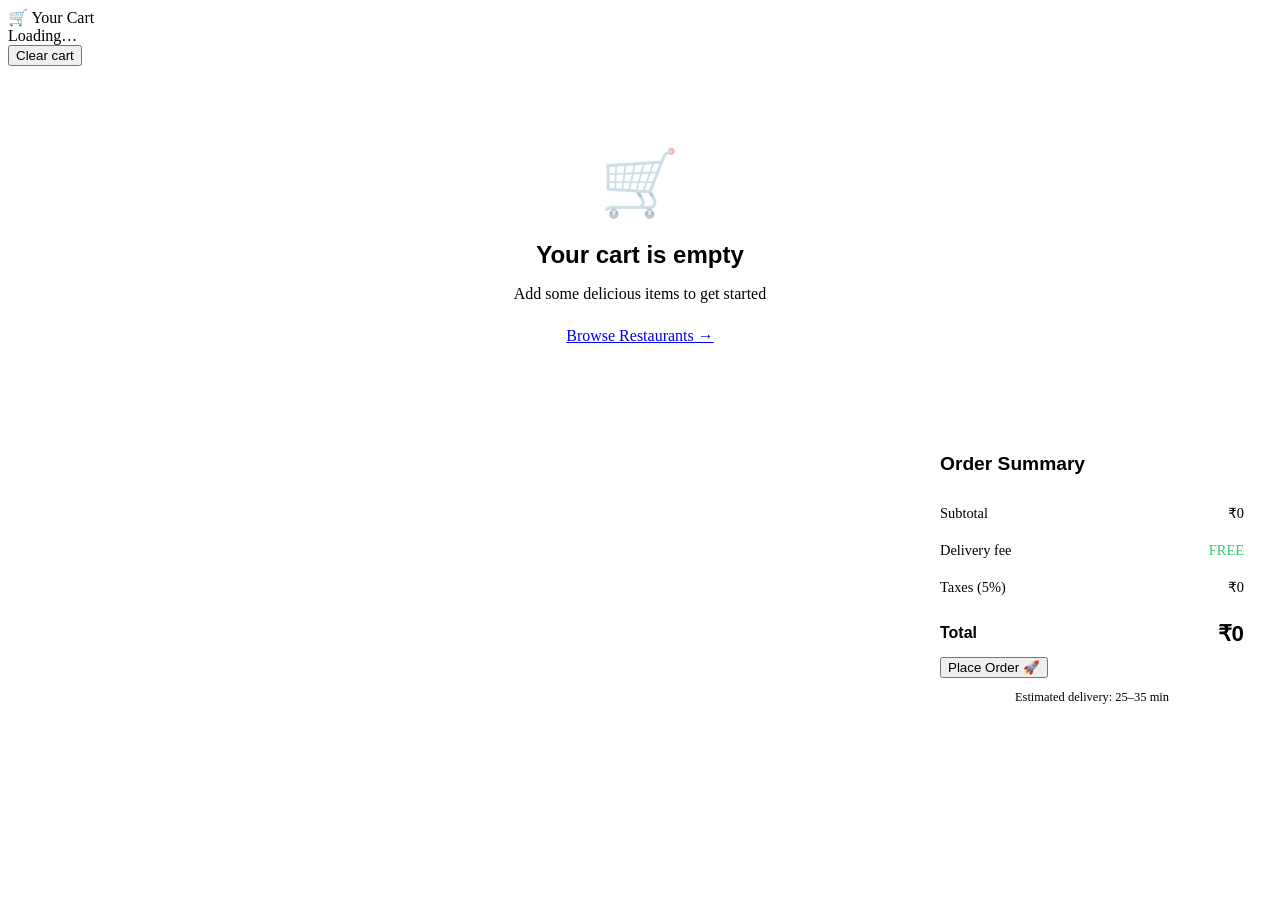
==== biteright/templates/cart.html @ d39e5c37 "Initial commit" ====
<!DOCTYPE html>
<html lang="en">
<head>
<meta charset="UTF-8"/>
<meta name="viewport" content="width=device-width, initial-scale=1.0"/>
<title>BiteRight — Cart</title>
<link rel="stylesheet" href="/static/style.css"/>
<style>
.cart-layout { display:grid;grid-template-columns:1fr 360px;gap:28px;align-items:start; }
.cart-item { background:var(--surface);border:1px solid var(--border);border-radius:var(--radius);padding:18px;display:flex;gap:16px;align-items:center;transition:var(--transition); }
.cart-item:hover { border-color:var(--border-hot); }
.ci-emoji { width:56px;height:56px;background:var(--surface2);border-radius:12px;display:flex;align-items:center;justify-content:center;font-size:1.8rem;flex-shrink:0; }
.ci-info  { flex:1;min-width:0; }
.ci-name  { font-family:'Syne',sans-serif;font-weight:700;font-size:0.95rem;margin-bottom:4px;white-space:nowrap;overflow:hidden;text-overflow:ellipsis; }
.ci-rest  { font-size:0.78rem;color:var(--text2);margin-bottom:8px; }
.ci-price { font-size:1rem;font-weight:700;color:var(--primary); }
.qty-ctrl { display:flex;align-items:center;gap:10px; }
.qty-btn  { width:30px;height:30px;border-radius:50%;border:1.5px solid var(--border);background:var(--surface2);color:var(--text);cursor:pointer;font-size:1.1rem;font-weight:700;display:flex;align-items:center;justify-content:center;transition:var(--transition); }
.qty-btn:hover { border-color:var(--primary);color:var(--primary);background:var(--primary-glow); }
.qty-val  { font-weight:700;min-width:22px;text-align:center;font-size:0.95rem; }
.remove-btn { background:none;border:none;color:var(--text3);cursor:pointer;font-size:1.2rem;padding:4px;transition:var(--transition);border-radius:6px; }
.remove-btn:hover { color:#E74C3C;background:rgba(231,76,60,0.1); }
.order-summary { background:var(--surface);border:1px solid var(--border);border-radius:var(--radius-lg);padding:28px;position:sticky;top:80px; }
.os-title { font-family:'Syne',sans-serif;font-weight:800;font-size:1.2rem;margin-bottom:20px; }
.os-row   { display:flex;justify-content:space-between;align-items:center;padding:10px 0;border-bottom:1px solid var(--border);font-size:0.9rem;color:var(--text2); }
.os-total     { font-family:'Syne',sans-serif;font-size:1rem;font-weight:800;color:var(--text); }
.os-total-val { font-family:'Syne',sans-serif;font-size:1.4rem;font-weight:800;color:var(--primary); }
.place-order-btn .shine { position:absolute;inset:0;background:linear-gradient(90deg,transparent,rgba(255,255,255,0.15),transparent);transform:translateX(-100%);animation:shine 2.5s infinite; }
@keyframes shine { to{transform:translateX(200%)} }
.place-order-btn { position:relative;overflow:hidden; }
.success-overlay { position:fixed;inset:0;z-index:300;background:rgba(14,12,10,0.95);display:none;align-items:center;justify-content:center;flex-direction:column;gap:16px; }
.success-overlay.show { display:flex; }
.success-icon { font-size:5rem;animation:pop 0.5s cubic-bezier(0.34,1.56,0.64,1); }
@keyframes pop { from{transform:scale(0)} to{transform:scale(1)} }
@media (max-width:900px) { .cart-layout{grid-template-columns:1fr} .order-summary{position:relative} }
</style>
</head>
<body>
<div id="nav-root"></div>

<main class="page">
  <div class="section-head mb-32 fade-up">
    <div>
      <div class="section-title">🛒 Your Cart</div>
      <div class="section-sub" id="cartSubtitle">Loading…</div>
    </div>
    <button class="btn btn-ghost btn-sm" id="clearBtn">Clear cart</button>
  </div>

  <div id="emptyCart" class="hidden" style="text-align:center;padding:80px 20px">
    <div style="font-size:4rem;margin-bottom:16px;opacity:.4">🛒</div>
    <h2 style="font-family:'Syne',sans-serif;font-size:1.5rem;margin-bottom:8px">Your cart is empty</h2>
    <p style="color:var(--text2);margin-bottom:24px">Add some delicious items to get started</p>
    <a href="/restaurants.html" class="btn btn-primary btn-lg">Browse Restaurants →</a>
  </div>

  <div class="cart-layout" id="cartLayout">
    <div id="cartItems" style="display:flex;flex-direction:column;gap:14px;"></div>
    <div class="order-summary fade-up-d2">
      <div class="os-title">Order Summary</div>
      <div class="os-row"><span>Subtotal</span><span id="osSubtotal">₹0</span></div>
      <div class="os-row"><span>Delivery fee</span><span style="color:#2ECC71">FREE</span></div>
      <div class="os-row"><span>Taxes (5%)</span><span id="osTax">₹0</span></div>
      <div class="os-row" style="border:none;padding-top:14px">
        <span class="os-total">Total</span>
        <span class="os-total-val" id="osTotal">₹0</span>
      </div>
      <button class="btn btn-primary btn-full btn-lg place-order-btn mt-16" id="placeOrderBtn">
        <div class="shine"></div>
        Place Order 🚀
      </button>
      <p style="text-align:center;font-size:0.78rem;color:var(--text3);margin-top:12px">Estimated delivery: 25–35 min</p>
    </div>
  </div>
</main>

<div class="success-overlay" id="successOverlay">
  <div class="success-icon">🎉</div>
  <h2 style="font-family:'Syne',sans-serif;font-size:2rem">Order Placed!</h2>
  <p style="color:var(--text2)">Your food is being prepared with love 🍳</p>
  <div style="display:flex;gap:12px;margin-top:8px">
    <a href="/orders.html"      class="btn btn-primary">Track Order →</a>
    <a href="/restaurants.html" class="btn btn-secondary">Order More</a>
  </div>
</div>

<script type="module">
import { renderNav, Cart, User, toast, fmt, requireAuth } from '/static/app.js';
import { createOrder } from '/static/api.js';

document.getElementById('nav-root').innerHTML = renderNav('/cart.html');
if (!requireAuth()) throw new Error('redirect');

const fmt2 = n => `₹${Number(n).toLocaleString('en-IN')}`;

function render() {
  const items    = Cart.get();
  const subtitle = document.getElementById('cartSubtitle');
  const layout   = document.getElementById('cartLayout');
  const empty    = document.getElementById('emptyCart');

  if (!items.length) {
    layout.classList.add('hidden');
    empty.classList.remove('hidden');
    subtitle.textContent = '0 items';
    return;
  }
  layout.classList.remove('hidden');
  empty.classList.add('hidden');
  subtitle.textContent = `${Cart.count()} item${Cart.count() === 1 ? '' : 's'}`;

  document.getElementById('cartItems').innerHTML = items.map(item => `
    <div class="cart-item fade-up" data-id="${item.id}">
      <div class="ci-emoji">${(item.diet_tags||'').toLowerCase().includes('veg') ? '🥦' : '🍗'}</div>
      <div class="ci-info">
        <div class="ci-name">${item.name}</div>
        <div class="ci-rest">${item.restaurantName || 'Restaurant'}</div>
        <div class="ci-price">${fmt2(item.price * item.qty)}</div>
      </div>
      <div class="qty-ctrl">
        <button class="qty-btn" data-action="dec" data-id="${item.id}">−</button>
        <span class="qty-val">${item.qty}</span>
        <button class="qty-btn" data-action="inc" data-id="${item.id}">+</button>
      </div>
      <button class="remove-btn" data-remove="${item.id}" title="Remove">🗑</button>
    </div>`).join('');

  const sub = Cart.total();
  const tax = Math.round(sub * 0.05);
  document.getElementById('osSubtotal').textContent = fmt2(sub);
  document.getElementById('osTax').textContent      = fmt2(tax);
  document.getElementById('osTotal').textContent    = fmt2(sub + tax);
}

render();

document.getElementById('cartItems').addEventListener('click', e => {
  const incDec = e.target.closest('[data-action]');
  if (incDec) {
    const id   = +incDec.dataset.id;
    const item = Cart.get().find(i => i.id === id);
    if (!item) return;
    Cart.updateQty(id, item.qty + (incDec.dataset.action === 'inc' ? 1 : -1));
    render();
  }
  const rem = e.target.closest('[data-remove]');
  if (rem) { Cart.remove(+rem.dataset.remove); render(); toast('Item removed', 'info'); }
});

document.getElementById('clearBtn').addEventListener('click', () => {
  Cart.clear(); render(); toast('Cart cleared', 'info');
});

document.getElementById('placeOrderBtn').addEventListener('click', async () => {
  const user  = User.get();
  const items = Cart.get();
  if (!user)         { toast('Please log in first!', 'error'); return; }
  if (!items.length) { toast('Cart is empty!',       'error'); return; }

  const btn = document.getElementById('placeOrderBtn');
  btn.disabled = true;
  btn.textContent = 'Placing order…';

  const sub          = Cart.total();
  const tax          = Math.round(sub * 0.05);
  const totalPrice   = sub + tax;
  const restaurantId = items[0]?.restaurantId ?? null;

  try {
    await createOrder(items, user.id, restaurantId, totalPrice);
    Cart.clear();
    document.getElementById('successOverlay').classList.add('show');
  } catch (e) {
    toast(`Order failed: ${e.message}`, 'error');
    btn.disabled = false;
    btn.textContent = 'Place Order 🚀';
  }
});
</script>
</body>
</html>
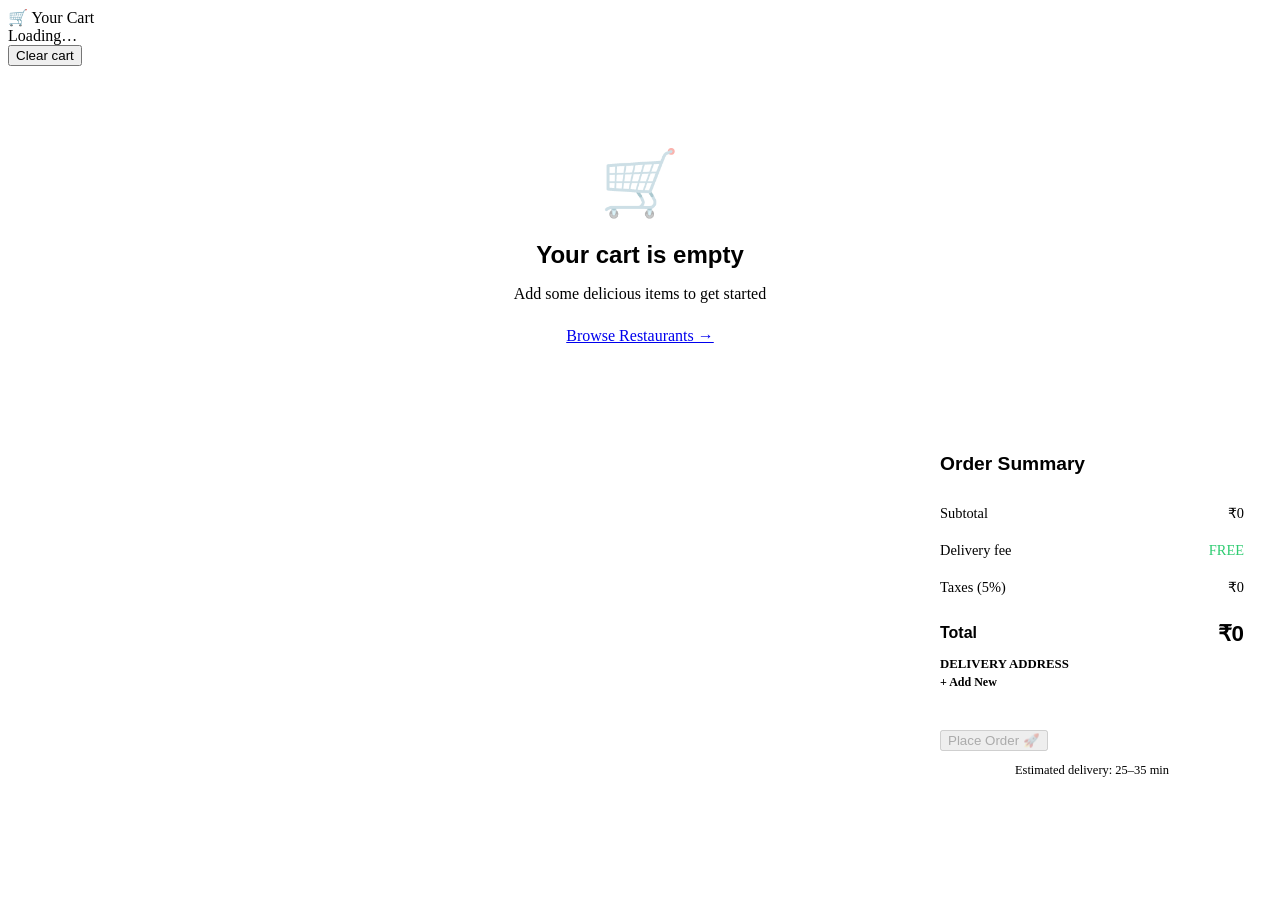
==== commit 4e4e6fac: "db review and categorgy changes" ====
--- a/biteright/templates/cart.html
+++ b/biteright/templates/cart.html
@@ -65,7 +65,19 @@
         <span class="os-total">Total</span>
         <span class="os-total-val" id="osTotal">₹0</span>
       </div>
-      <button class="btn btn-primary btn-full btn-lg place-order-btn mt-16" id="placeOrderBtn">
+      
+      <!-- Address Selector -->
+      <div class="mt-24 mb-24">
+        <div class="flex-between mb-8">
+          <div style="font-size:0.8rem; font-weight:700; color:var(--text2); text-transform:uppercase">Delivery Address</div>
+          <a href="/login.html" style="font-size:0.75rem; color:var(--primary); font-weight:600; text-decoration:none">+ Add New</a>
+        </div>
+        <div id="addressList" class="address-grid">
+           <div class="loader-wrap" style="padding:10px 0"><div class="spinner" style="width:20px;height:20px"></div></div>
+        </div>
+      </div>
+
+      <button class="btn btn-primary btn-full btn-lg place-order-btn mt-16" id="placeOrderBtn" disabled>
         <div class="shine"></div>
         Place Order 🚀
       </button>
@@ -86,7 +98,7 @@
 
 <script type="module">
 import { renderNav, Cart, User, toast, fmt, requireAuth } from '/static/app.js';
-import { createOrder } from '/static/api.js';
+import { createOrder, getAddresses } from '/static/api.js';
 
 document.getElementById('nav-root').innerHTML = renderNav('/cart.html');
 if (!requireAuth()) throw new Error('redirect');
@@ -130,9 +142,61 @@
   document.getElementById('osSubtotal').textContent = fmt2(sub);
   document.getElementById('osTax').textContent      = fmt2(tax);
   document.getElementById('osTotal').textContent    = fmt2(sub + tax);
+  checkReadyToOrder();
 }
 
-render();
+let selectedAddressId = null;
+
+function checkReadyToOrder() {
+  const btn = document.getElementById('placeOrderBtn');
+  const items = Cart.get();
+  btn.disabled = !(items.length > 0 && selectedAddressId !== null);
+  if (items.length > 0 && selectedAddressId === null) {
+    btn.textContent = 'Select An Address Pin 📍';
+  } else if (items.length > 0) {
+    btn.textContent = 'Place Order 🚀';
+  }
+}
+
+async function loadAddresses() {
+  const container = document.getElementById('addressList');
+  const user = User.get();
+  if (!user) return;
+  
+  try {
+    const list = await getAddresses(user.id);
+    if (!list.length) {
+      container.innerHTML = `<p style="font-size:0.8rem; color:var(--text3)">No addresses saved. Please add one in profile.</p>`;
+      return;
+    }
+    
+    container.innerHTML = list.map(a => `
+      <div class="address-card" data-id="${a.id}">
+        <div class="selected-check">✓</div>
+        <div class="addr-type">${a.address_type}</div>
+        <div class="addr-line">${a.address_line}</div>
+        <div class="addr-city">${a.city} - ${a.pincode}</div>
+      </div>
+    `).join('');
+
+    container.querySelectorAll('.address-card').forEach(card => {
+       card.addEventListener('click', () => {
+         container.querySelectorAll('.address-card').forEach(c => c.classList.remove('selected'));
+         card.classList.add('selected');
+         selectedAddressId = card.dataset.id;
+         checkReadyToOrder();
+       });
+    });
+
+    // Auto select first one for demo
+    container.querySelector('.address-card').click();
+
+  } catch (e) {
+    container.innerHTML = `<p style="color:var(--danger)">Failed to load addresses</p>`;
+  }
+}
+
+loadAddresses();
 
 document.getElementById('cartItems').addEventListener('click', e => {
   const incDec = e.target.closest('[data-action]');
